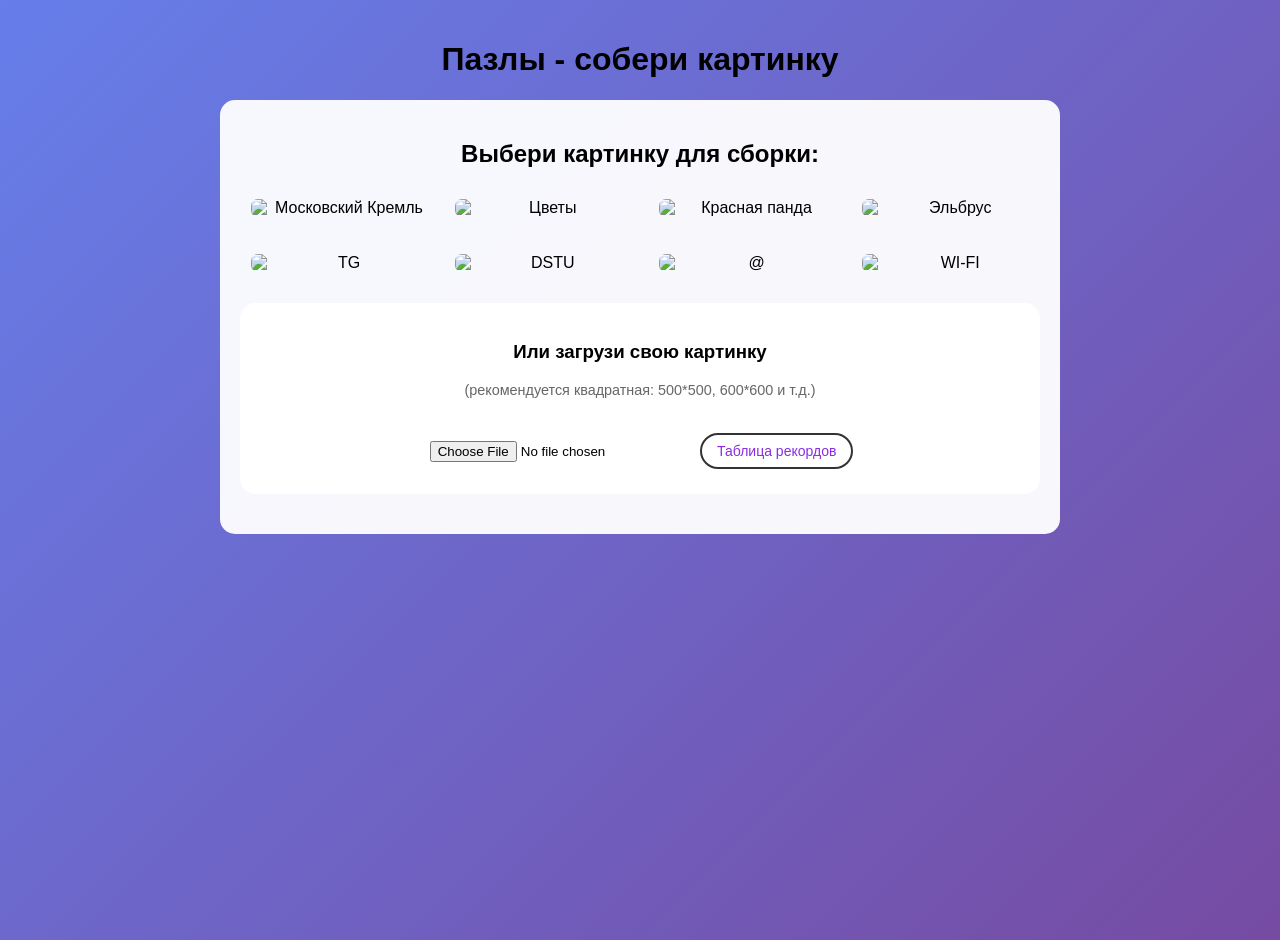
==== index.html @ 39f64681 "Rename game1.html to index.html" ====
<!DOCTYPE html>
<html lang="ru">
<head>
    <meta charset="UTF-8">
    <meta name="viewport" content="width=device-width, initial-scale=1.0">
    <title>Пазлы с картинкой</title>
    <link rel="stylesheet" href="game1.css">
</head>
<body>
    <h1>Пазлы - собери картинку</h1>

    <div id="imageSelector" class="selector">
        <h2>Выбери картинку для сборки:</h2>

        <div class="images" id="imagesContainer"></div>

        <div class="upload-section">
            <h3>Или загрузи свою картинку</h3>
            <p style="color:#666; font-size: 0.9em;">(рекомендуется квадратная: 500*500, 600*600 и т.д.)</p>
            <input type="file" id="imageUpload" accept="image/*">
            <button id="showScoresFromSelector" class="showScores" style="margin-top: 20px;">Таблица рекордов</button>
        </div>
    </div>

    <div id="gameContainer" class="hidden">
        <div class="controls">
            <button id="newGame" class="newGame">Новая игра</button>
            <button id="changeImage" class="newGame">Сменить картинку</button>
            <button id="showOriginal" class="newGame">Показать оригинал</button>
            <select id="difficulty" class="difficulty-select">
                <option value="3">3x3 (легко)</option>
                <option value="4" selected>4x4 (средне)</option>
                <option value="5">5x5 (сложно)</option>
                <option value="6">6x6 (эксперт)</option>
            </select>
            <button id="showScores" class="showScores">Таблица рекордов</button>
            
        </div>

        <div id="stats">
            <span id="moves">Ходы: 0</span>
            <span id="timer">Время: 0 сек</span>
        </div>

        <canvas id="game" width="512" height="512" class="game"></canvas>
    </div>

    <div id="scoreboard" class="scoreboard hidden">
        <h2>Рекорды игрока</h2>
        <table>
            <thead>
                <tr><th>Место</th><th>Имя</th><th>Ходы</th><th>Время (сек)</th><th>Размер</th><th>Картинка</th></tr>
            </thead>
            <tbody id="scoreTable"></tbody>
        </table>
        <button id="closeScores" class="newGame">Закрыть</button>
    </div>

    <script src="game2.js"></script>
</body>
</html>
---- game1.css ----
body {
    font-family: Arial, sans-serif;
    background: linear-gradient(135deg, #667eea 0%, #764ba2 100%);
    text-align: center;
    margin: 0;
    padding: 20px;
    min-height: 100vh;
}

.game {
    display: block;
    margin: 20px auto;
    border: 2px solid #333;
    box-shadow: 0 0 15px rgba(0,0,0,0.1);
    cursor: pointer;
    will-change: transform;
}

.hidden {
    display: none;
}

.scoreboard, .selector, .upload-section {
    background: rgba(255, 255, 255, 0.95);
    border-radius: 15px;
    padding: 20px;
    margin: 20px auto;
    max-width: 800px;
}

table {
    border-collapse: collapse;
    width: 100%;
}

td, th {
    border: 1px solid #ddd;
    padding: 6px;
}

thead {
    color: blueviolet;
    border: 3px solid #ddd;
}

.images{
    display: grid;
    grid-template-columns: repeat(auto-fit, minmax(180px, 1fr));
    gap: 15px;
    margin-top: 15px;
}

.images img{
    width: 100%;
    border-radius: 10px;
    cursor: pointer;
    border: 3px solid transparent;
    transition: all 0.2s;
}

.images img.hover{
    transform: scale(1.05);
    border-color: #4a90e2;
}

.images img.selector {
    border-color: #4a90e2;
    box-shadow: 0 0 15px rgba(74, 144, 226, 0.6);
}

#gameContainer {
    text-align: center;
}

button{
    margin: 5px;
}

.upload-section h3 {
    margin-top: 10px 0 5px;
}

#imageUpload{
    margin-top: 10px;
    padding: 8px;
}

.difficulty-select {
    color: blueviolet;
    padding: 8px 15px;
    font-size: 14px;
    border-radius: 20px;
    border: 2px solid #333;
    background: white;
    cursor: pointer;
    margin: 5px;
    box-shadow: 0 0 15px rgba(0,0,0,0.1);
}

.difficulty-select:hover {
    background: #f0f0f0;
}

.controls {
    background: rgba(255, 255, 255, 0.9);
    padding: 15px;
    border-radius: 15px;
    display: inline-block;
    margin-bottom: 20px;
}

.newGame, .showScores, .difficulty-select, button {
    min-width: 140px;
    padding: 8px 15px;
    font-size: 14px;
    border-radius: 20px;
    border: 2px solid #333;
    background: white;
    color: blueviolet;
    cursor: pointer;
    margin: 5px;
    box-sizing: border-box;
    font-family: inherit;
}

.newGame:hover, .showScores:hover, .difficulty-select:hover, button:hover {
    background: #f0f0f0;
}
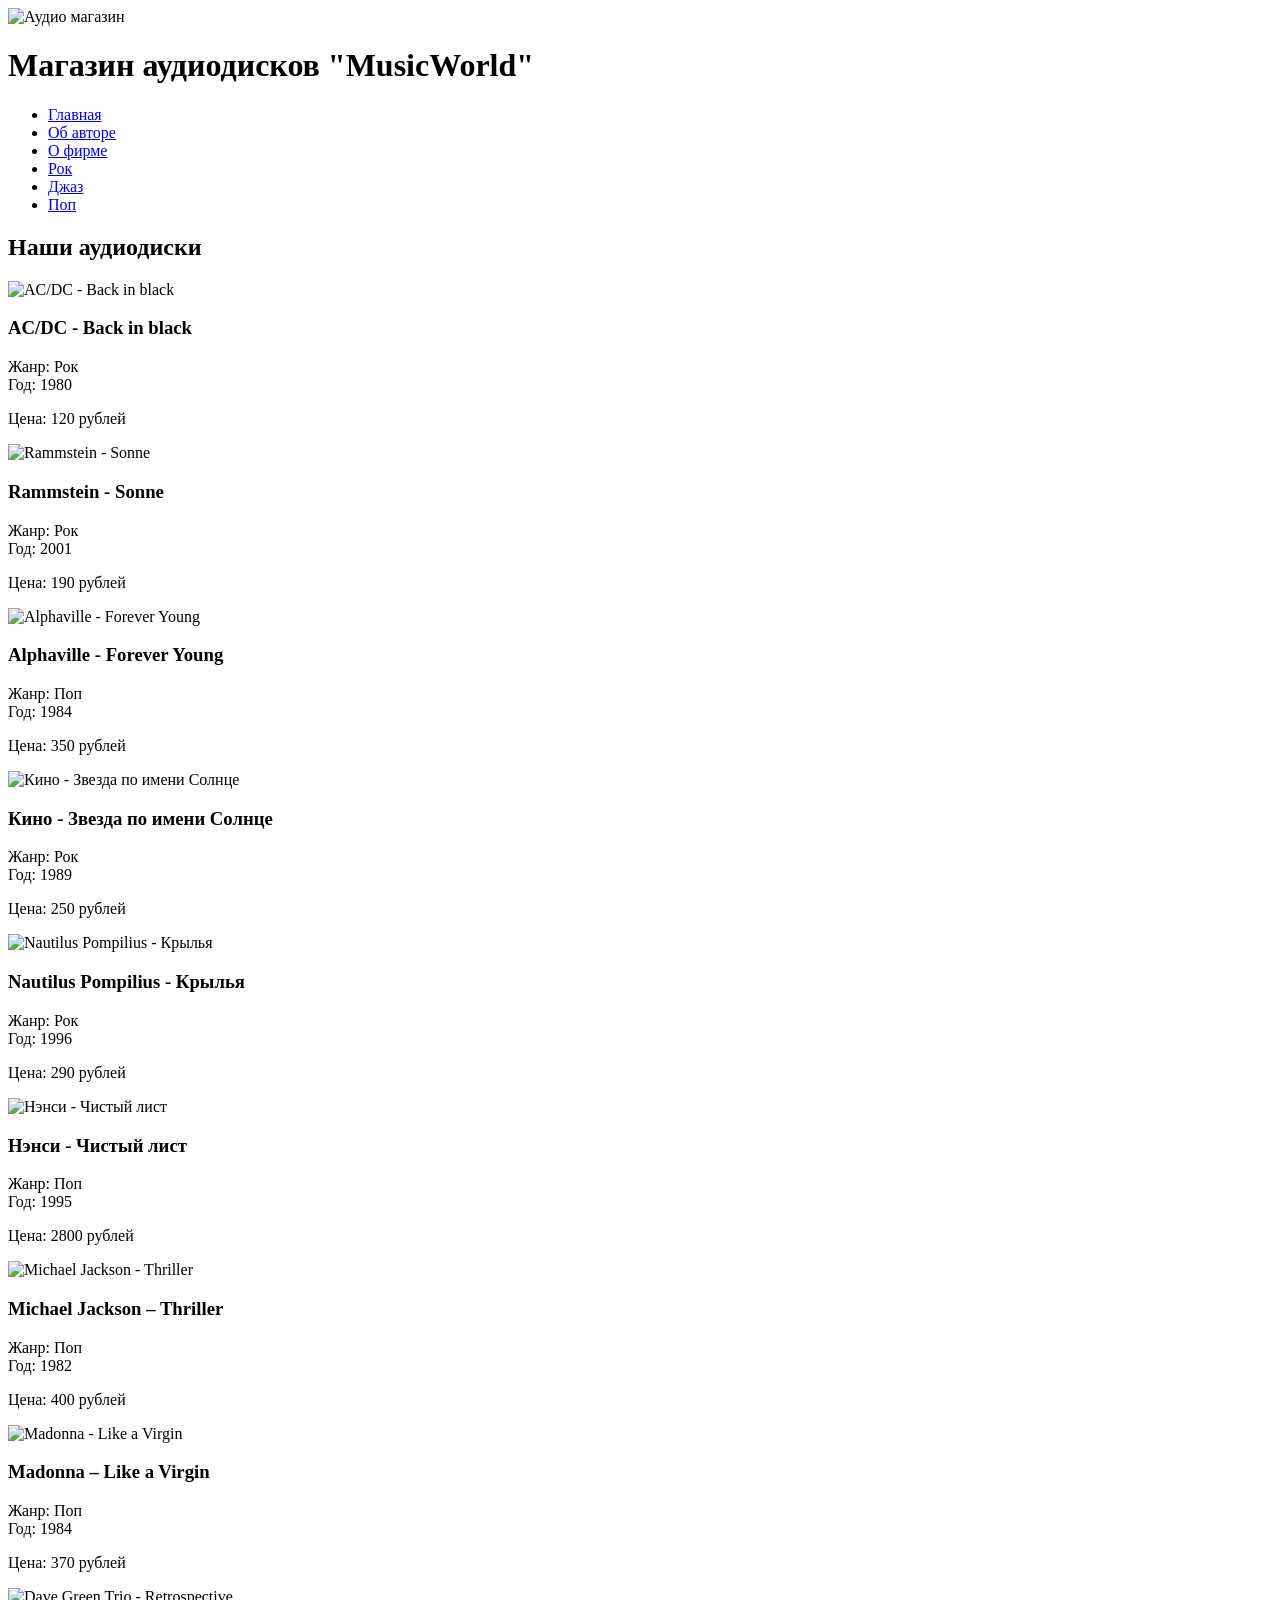
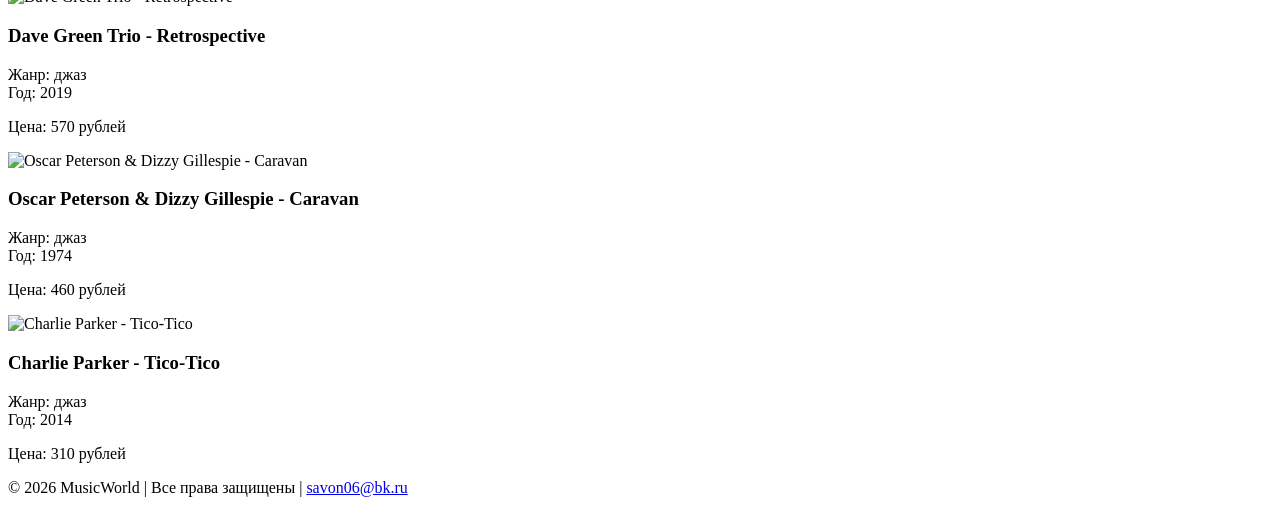
==== commit 58138623: "Add files via upload" ====
--- a/index.html
+++ b/index.html
@@ -3,59 +3,115 @@
 <head>
     <meta charset="UTF-8">
     <meta name="viewport" content="width=device-width, initial-scale=1.0">
-    <title>Пазлы с картинкой</title>
-    <link rel="stylesheet" href="game1.css">
+    <link rel="stylesheet" href="css/style.css">
+    <title>Магазин аудиодисков</title>
 </head>
 <body>
-    <h1>Пазлы - собери картинку</h1>
+    <header>
+        <img src="logo1.png" alt ="Аудио магазин" class="header-image">
+        <h1>
+            Магазин аудиодисков "MusicWorld"
+        </h1>
+    </header>
 
-    <div id="imageSelector" class="selector">
-        <h2>Выбери картинку для сборки:</h2>
+    <div class="container">
+        <nav class="sidebar">
+            <ul>
+            <li><a href="index.html">Главная</a></li>
+            <li><a href="about.html">Об авторе</a></li>
+            <li><a href="company.html">О фирме</a></li>
+            <li><a href="rock.html">Рок</a></li>
+            <li><a href="jazz.html">Джаз</a></li>
+            <li><a href="pop.html">Поп</a></li>
+            </ul>
+        </nav>
 
-        <div class="images" id="imagesContainer"></div>
+        <main class="content">
+            <h2>
+                Наши аудиодиски
+            </h2>
+            <div class="products">
+                <div class="card">
+                    <img src="1.webp" alt="AC/DC - Back in black">
+                    <h3>AC/DC - Back in black</h3>
+                    <p>Жанр: Рок<br>Год: 1980</p>
+                    <p class="price"> Цена: 120 рублей</p>
+                </div>
 
-        <div class="upload-section">
-            <h3>Или загрузи свою картинку</h3>
-            <p style="color:#666; font-size: 0.9em;">(рекомендуется квадратная: 500*500, 600*600 и т.д.)</p>
-            <input type="file" id="imageUpload" accept="image/*">
-            <button id="showScoresFromSelector" class="showScores" style="margin-top: 20px;">Таблица рекордов</button>
-        </div>
+                <div class="card">
+                    <img src="2.webp" alt="Rammstein - Sonne">
+                    <h3>Rammstein - Sonne</h3>
+                    <p>Жанр: Рок<br>Год: 2001</p>
+                    <p class="price"> Цена: 190 рублей</p>
+                </div>
+
+                <div class="card">
+                    <img src="3.webp" alt="Alphaville - Forever Young">
+                    <h3>Alphaville - Forever Young</h3>
+                    <p>Жанр: Поп<br>Год: 1984</p>
+                    <p class="price"> Цена: 350 рублей</p>
+                </div>
+
+                <div class="card">
+                    <img src="4.webp" alt="Кино - Звезда по имени Солнце">
+                    <h3>Кино - Звезда по имени Солнце</h3>
+                    <p>Жанр: Рок<br>Год: 1989</p>
+                    <p class="price"> Цена: 250 рублей</p>
+                </div>
+
+                <div class="card">
+                    <img src="7.webp" alt="Nautilus Pompilius - Крылья">
+                    <h3>Nautilus Pompilius - Крылья</h3>
+                    <p>Жанр: Рок<br>Год: 1996</p>
+                    <p class="price"> Цена: 290 рублей</p>
+                </div>
+
+                <div class="card">
+                    <img src="pic.jpg" alt="Нэнси - Чистый лист">
+                    <h3>Нэнси - Чистый лист</h3>
+                    <p>Жанр: Поп<br>Год: 1995</p>
+                    <p class="price"> Цена: 2800 рублей</p>
+                </div>
+
+                <div class="card">
+                    <img src="5.webp" alt="Michael Jackson - Thriller">
+                    <h3>Michael Jackson – Thriller</h3>
+                    <p>Жанр: Поп<br>Год: 1982</p>
+                    <p class="price">Цена: 400 рублей</p>
+                </div>
+
+                <div class="card">
+                    <img src="6.webp" alt="Madonna - Like a Virgin">
+                    <h3>Madonna – Like a Virgin</h3>
+                    <p>Жанр: Поп<br>Год: 1984</p>
+                    <p class="price">Цена: 370 рублей</p>
+                </div>
+
+                <div class="card">
+                    <img src="zx.jpg" alt="Dave Green Trio - Retrospective">
+                    <h3>Dave Green Trio - Retrospective</h3>
+                    <p>Жанр: джаз<br>Год: 2019</p>
+                    <p class="price">Цена: 570 рублей</p>
+                </div>
+
+                <div class="card">
+                    <img src="121.webp" alt="Oscar Peterson & Dizzy Gillespie - Caravan">
+                    <h3>Oscar Peterson & Dizzy Gillespie - Caravan</h3>
+                    <p>Жанр: джаз<br>Год: 1974</p>
+                    <p class="price">Цена: 460 рублей</p>
+                </div>
+
+                <div class="card">
+                    <img src="rew.webp" alt="Charlie Parker - Tico-Tico">
+                    <h3>Charlie Parker - Tico-Tico</h3>
+                    <p>Жанр: джаз<br>Год: 2014</p>
+                    <p class="price">Цена: 310 рублей</p>
+                </div>
+            </div>
+        </main>
     </div>
-
-    <div id="gameContainer" class="hidden">
-        <div class="controls">
-            <button id="newGame" class="newGame">Новая игра</button>
-            <button id="changeImage" class="newGame">Сменить картинку</button>
-            <button id="showOriginal" class="newGame">Показать оригинал</button>
-            <select id="difficulty" class="difficulty-select">
-                <option value="3">3x3 (легко)</option>
-                <option value="4" selected>4x4 (средне)</option>
-                <option value="5">5x5 (сложно)</option>
-                <option value="6">6x6 (эксперт)</option>
-            </select>
-            <button id="showScores" class="showScores">Таблица рекордов</button>
-            
-        </div>
-
-        <div id="stats">
-            <span id="moves">Ходы: 0</span>
-            <span id="timer">Время: 0 сек</span>
-        </div>
-
-        <canvas id="game" width="512" height="512" class="game"></canvas>
-    </div>
-
-    <div id="scoreboard" class="scoreboard hidden">
-        <h2>Рекорды игрока</h2>
-        <table>
-            <thead>
-                <tr><th>Место</th><th>Имя</th><th>Ходы</th><th>Время (сек)</th><th>Размер</th><th>Картинка</th></tr>
-            </thead>
-            <tbody id="scoreTable"></tbody>
-        </table>
-        <button id="closeScores" class="newGame">Закрыть</button>
-    </div>
-
-    <script src="game2.js"></script>
+    <footer>
+        <p>© 2026 MusicWorld | Все права защищены | <a href="https://e.mail.ru/compose/?mailto:savon06@bk.ru">savon06@bk.ru</a></p>
+    </footer>
 </body>
-</html>
+</html>
